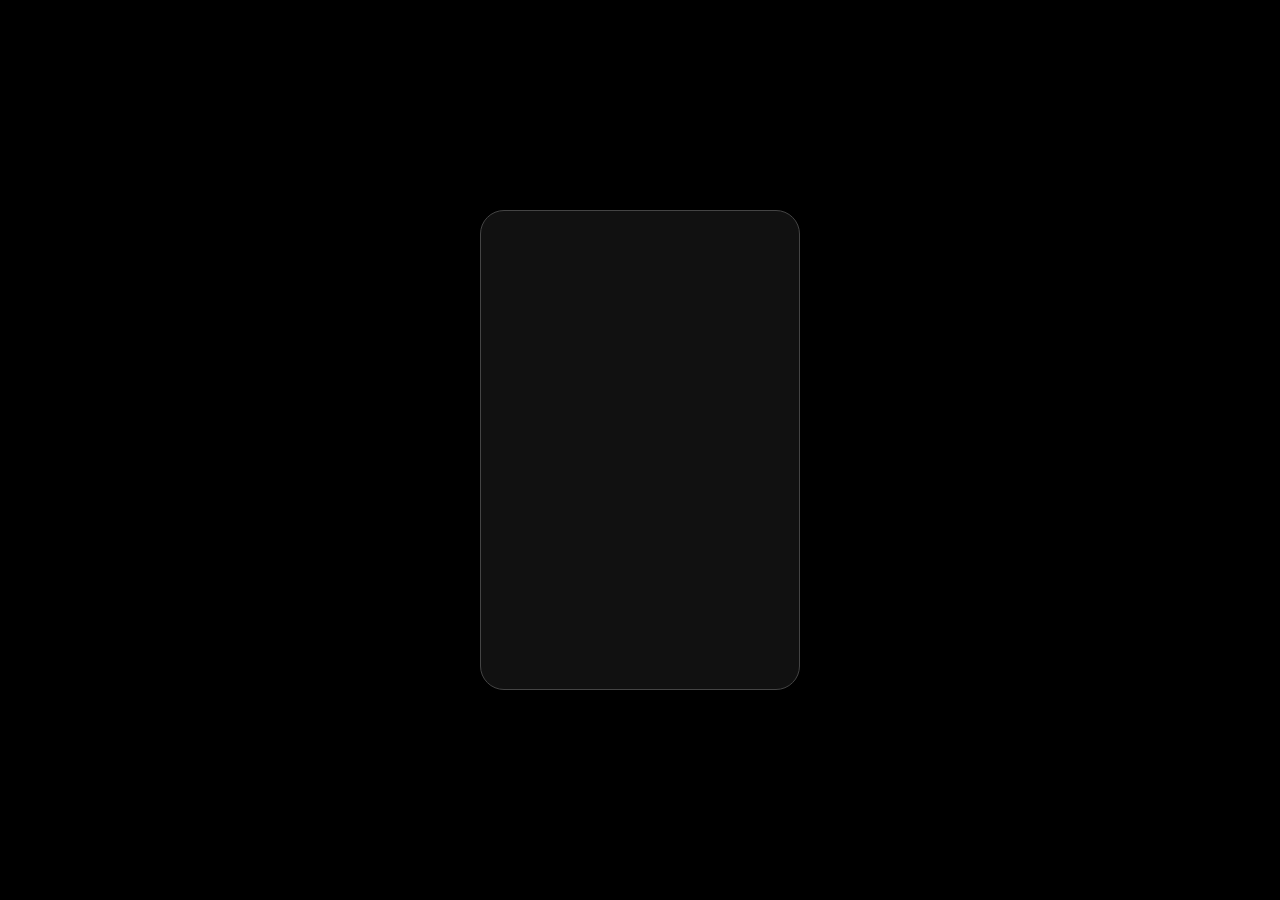
==== card.html @ e79b2617 "first" ====
<!DOCTYPE html>
<html lang="en">
<head>
  <meta charset="UTF-8" />
  <meta name="viewport" content="width=device-width, initial-scale=1.0" />
  <title>My Portfolio</title>

  <style>
    * {
      margin: 0;
      padding: 0;
      box-sizing: border-box;
    }

    body {
      min-height: 100vh;
      background: #000;
      display: flex;
      justify-content: center;
      align-items: center;
      font-family: Arial, sans-serif;
    }

    /* Centered vertical card */
    .portfolio-card {
      width: 320px;
      height: 480px;
      background: #111;
      border: 1px solid #444;
      border-radius: 24px;
      overflow: hidden;
    }
  </style>
</head>

<body>

  <div class="portfolio-card">
    <!-- Your lenticular photos will go here -->
  </div>

</body>
</html>
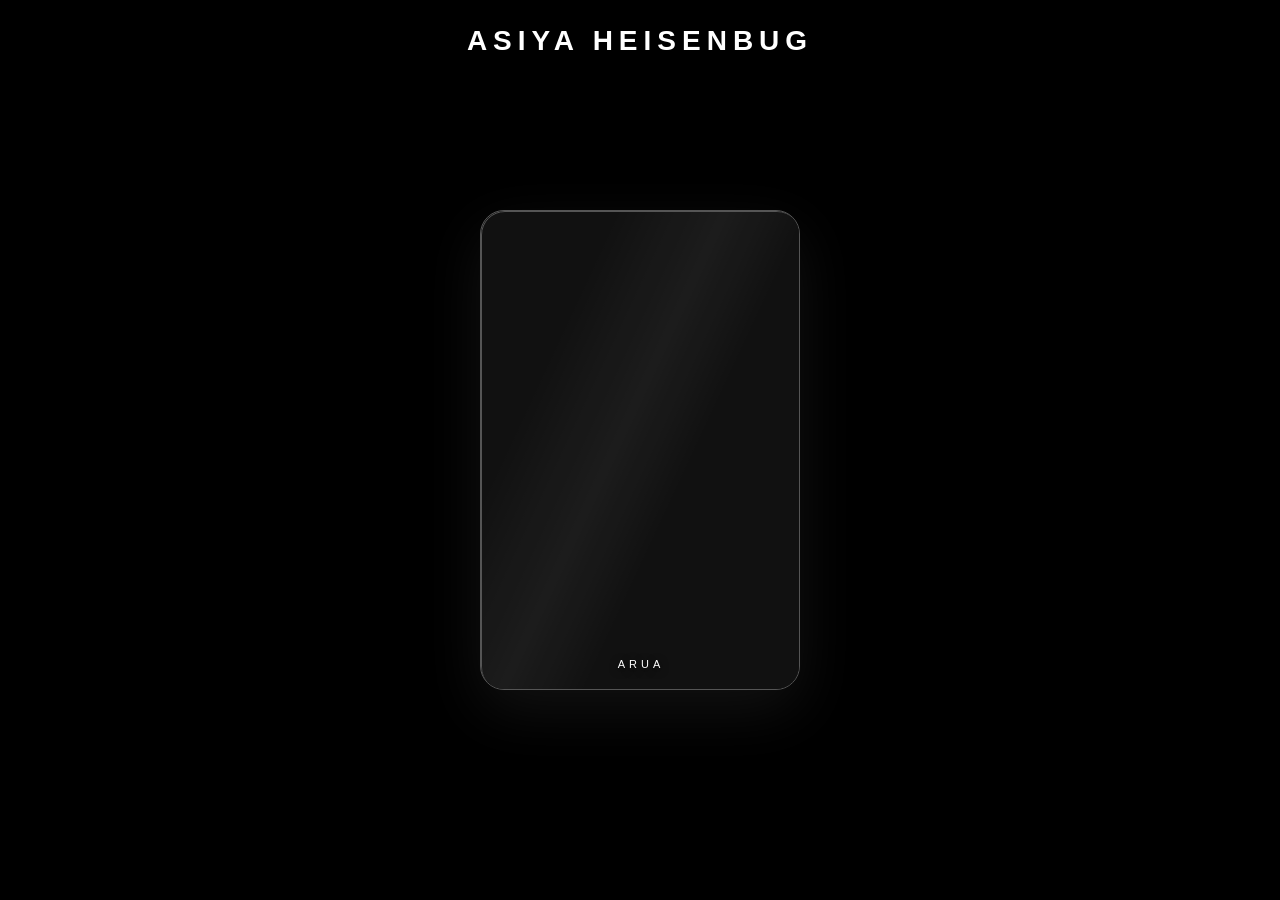
==== commit c7e665b1: "added transition" ====
--- a/card.html
+++ b/card.html
@@ -4,7 +4,7 @@
 <head>
   <meta charset="UTF-8" />
   <meta name="viewport" content="width=device-width, initial-scale=1.0" />
-  <title>My Portfolio</title>
+  <title>My Lenticular Portfolio</title>
 
   <style>
     * {
@@ -20,25 +20,245 @@
       justify-content: center;
       align-items: center;
       font-family: Arial, sans-serif;
-    }
-
-    /* Centered vertical card */
+      perspective: 1000px;
+      overflow: hidden;
+    }
+
     .portfolio-card {
       width: 320px;
       height: 480px;
+      position: relative;
+      overflow: hidden;
+      border-radius: 24px;
+      border: 1px solid #555;
       background: #111;
-      border: 1px solid #444;
-      border-radius: 24px;
-      overflow: hidden;
-    }
+      transform-style: preserve-3d;
+      transition: transform 0.12s ease-out;
+      box-shadow: 0 20px 60px #ffffff12;
+    }
+
+    canvas {
+      display: block;
+      width: 100%;
+      height: 100%;
+    }
+
+    .shine {
+      position: absolute;
+      inset: 0;
+      pointer-events: none;
+      border-radius: inherit;
+      background: linear-gradient(
+        115deg,
+        transparent 25%,
+        #ffffff18 45%,
+        transparent 60%
+      );
+      opacity: 0.5;
+      mix-blend-mode: screen;
+    }
+
+    .card-label {
+      position: absolute;
+      bottom: 20px;
+      left: 0;
+      width: 100%;
+      text-align: center;
+      color: white;
+      font-size: 11px;
+      letter-spacing: 4px;
+      text-transform: uppercase;
+      text-shadow: 0 2px 8px #000;
+      pointer-events: none;
+    }
+
+   
+.portfolio-title {
+  position: absolute;
+  top: 40px;
+  left: 50%;
+  transform: translateX(-50%);
+
+  color: #fff;
+  font-family: Impact,charcoal,sans-serif;
+  font-size: 28px;
+  top: 25px;
+  font-weight: 700;
+  letter-spacing: 6px;
+  text-align: center;
+  white-space: nowrap;
+}
+
   </style>
 </head>
-
 <body>
-
-  <div class="portfolio-card">
-    <!-- Your lenticular photos will go here -->
+<h1 class="portfolio-title">ASIYA HEISENBUG</h1>
+
+<div class="portfolio-card" id="card">
+  <div class="portfolio-card" id="card">
+    <canvas id="lenticular"></canvas>
+    <div class="shine"></div>
+    <div class="card-label">ARUA</div>
   </div>
 
+  <script>
+    const card = document.getElementById("card");
+    const canvas = document.getElementById("lenticular");
+    const ctx = canvas.getContext("2d");
+
+    const photoA = new Image();
+    const photoB = new Image();
+
+    photoA.src = "photo-a.jpg";
+    photoB.src = "photo-b.jpg";
+
+    // Size of each tiny grid cell, in pixels.
+    const CELL = 6;
+
+    let mouseX = 0;
+    let mouseY = 0;
+    let targetX = 0;
+    let targetY = 0;
+    let animationFrame = null;
+
+    function setupCanvas() {
+      const rect = card.getBoundingClientRect();
+
+      canvas.width = Math.round(rect.width);
+      canvas.height = Math.round(rect.height);
+
+      render();
+    }
+
+    // Prepare each photo at the exact canvas size.
+    function preparePhoto(image) {
+      const offscreen = document.createElement("canvas");
+      offscreen.width = canvas.width;
+      offscreen.height = canvas.height;
+
+      const c = offscreen.getContext("2d");
+
+      // Crop the photo to fill the card without stretching it.
+      const scale = Math.max(
+        canvas.width / image.width,
+        canvas.height / image.height
+      );
+
+      const width = image.width * scale;
+      const height = image.height * scale;
+      const x = (canvas.width - width) / 2;
+      const y = (canvas.height - height) / 2;
+
+      c.drawImage(image, x, y, width, height);
+      return offscreen;
+    }
+
+   
+function render() {
+  if (
+    !photoA.complete || !photoB.complete ||
+    !photoA.naturalWidth || !photoB.naturalWidth
+  ) return;
+
+  const a = preparePhoto(photoA);
+  const b = preparePhoto(photoB);
+
+  const w = canvas.width;
+  const h = canvas.height;
+
+  // At the center, show Photo A.
+  // Tilting either direction moves the transition forward.
+  const progress = Math.abs(mouseX);
+
+  ctx.clearRect(0, 0, w, h);
+
+  // Reveal B in narrow vertical strips from the
+  // side toward the opposite edge.
+  const stripWidth =4;
+  const revealWidth = progress * w;
+  const fromLeft = mouseX < 0;
+
+  ctx.drawImage(a, 0, 0);
+
+  for (let x = 0; x < w; x += stripWidth) {
+    const distance = fromLeft ? x : w - x;
+    const stripProgress = Math.max(
+      0,
+      Math.min(1, (revealWidth - distance) / 24)
+    );
+
+    if (stripProgress > 0) {
+      ctx.globalAlpha = stripProgress;
+      ctx.drawImage(
+        b,
+        x, 0, Math.min(stripWidth, w - x), h,
+        x, 0, Math.min(stripWidth, w - x), h
+      );
+      ctx.globalAlpha = 1;
+    }
+  }
+
+  // Fine lenticular ridges.
+  ctx.fillStyle = "#00000012";
+  for (let x = 0; x < w; x += 3) {
+    ctx.fillRect(x, 0, 1, h);
+  }
+}
+
+function animate() {
+  mouseX += (targetX - mouseX) * 0.12;
+  mouseY += (targetY - mouseY) * 0.12;
+
+  card.style.transform =
+    `rotateY(${mouseX * 18}deg) rotateX(${-mouseY * 10}deg)`;
+
+  render();
+
+  if (
+    Math.abs(targetX - mouseX) > 0.002 ||
+    Math.abs(targetY - mouseY) > 0.002
+  ) {
+    animationFrame = requestAnimationFrame(animate);
+  } else {
+    animationFrame = null;
+  }
+}
+
+
+    function updatePointer(clientX, clientY) {
+      const rect = card.getBoundingClientRect();
+
+      // Normalize mouse coordinates from -1 to +1.
+      targetX = Math.max(-1, Math.min(
+        1, ((clientX - rect.left) / rect.width) * 2 - 1
+      ));
+
+      targetY = Math.max(-1, Math.min(
+        1, ((clientY - rect.top) / rect.height) * 2 - 1
+      ));
+
+      if (!animationFrame) {
+        animationFrame = requestAnimationFrame(animate);
+      }
+    }
+
+    card.addEventListener("pointermove", (event) => {
+      updatePointer(event.clientX, event.clientY);
+    });
+
+    card.addEventListener("pointerleave", () => {
+      targetX = 0;
+      targetY = 0;
+
+      if (!animationFrame) {
+        animationFrame = requestAnimationFrame(animate);
+      }
+    });
+
+    photoA.onload = setupCanvas;
+    photoB.onload = setupCanvas;
+
+    window.addEventListener("resize", setupCanvas);
+  </script>
 </body>
 </html>
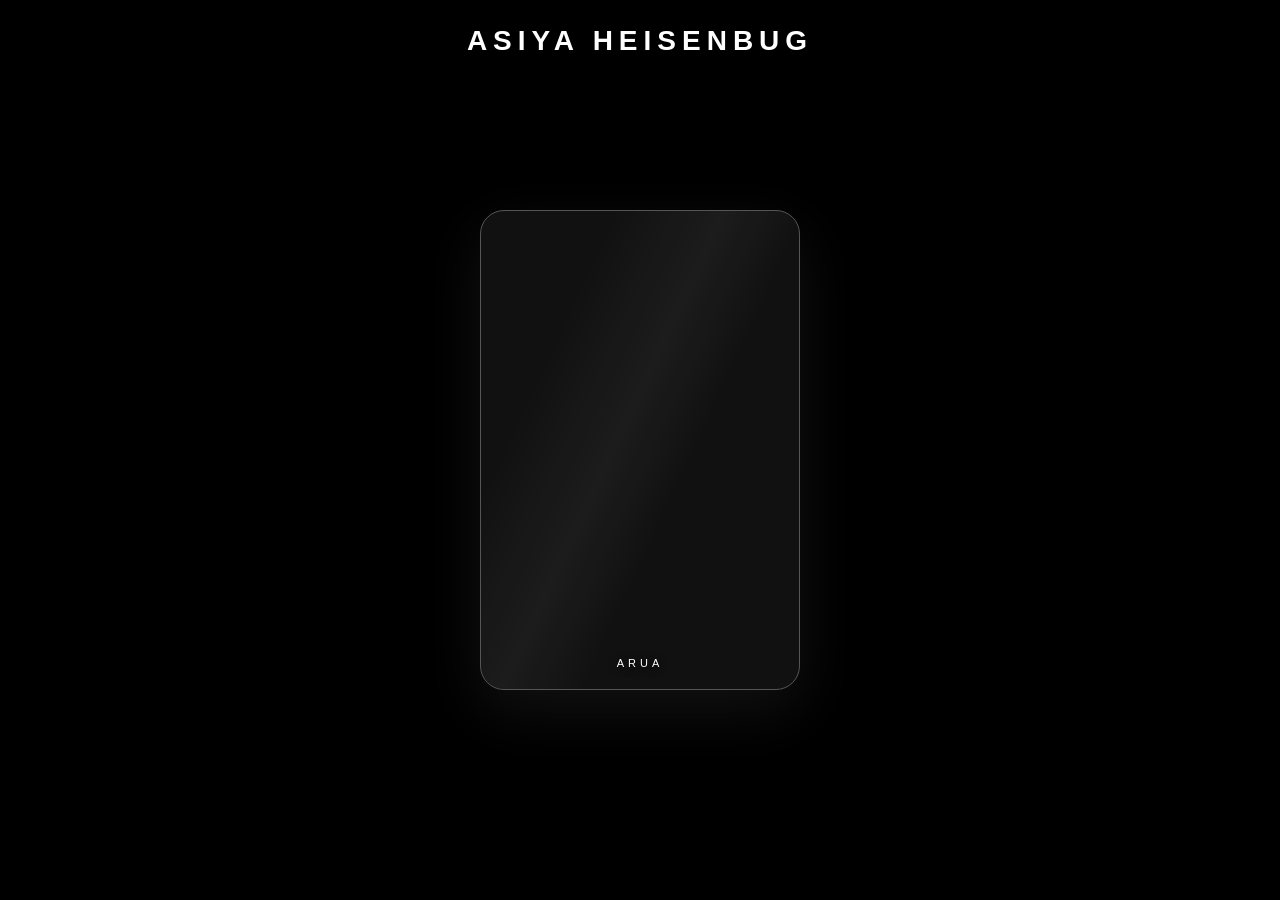
==== commit dc14bf09: "added seperate" ====
--- a/card.html
+++ b/card.html
@@ -5,260 +5,15 @@
   <meta charset="UTF-8" />
   <meta name="viewport" content="width=device-width, initial-scale=1.0" />
   <title>My Lenticular Portfolio</title>
-
-  <style>
-    * {
-      margin: 0;
-      padding: 0;
-      box-sizing: border-box;
-    }
-
-    body {
-      min-height: 100vh;
-      background: #000;
-      display: flex;
-      justify-content: center;
-      align-items: center;
-      font-family: Arial, sans-serif;
-      perspective: 1000px;
-      overflow: hidden;
-    }
-
-    .portfolio-card {
-      width: 320px;
-      height: 480px;
-      position: relative;
-      overflow: hidden;
-      border-radius: 24px;
-      border: 1px solid #555;
-      background: #111;
-      transform-style: preserve-3d;
-      transition: transform 0.12s ease-out;
-      box-shadow: 0 20px 60px #ffffff12;
-    }
-
-    canvas {
-      display: block;
-      width: 100%;
-      height: 100%;
-    }
-
-    .shine {
-      position: absolute;
-      inset: 0;
-      pointer-events: none;
-      border-radius: inherit;
-      background: linear-gradient(
-        115deg,
-        transparent 25%,
-        #ffffff18 45%,
-        transparent 60%
-      );
-      opacity: 0.5;
-      mix-blend-mode: screen;
-    }
-
-    .card-label {
-      position: absolute;
-      bottom: 20px;
-      left: 0;
-      width: 100%;
-      text-align: center;
-      color: white;
-      font-size: 11px;
-      letter-spacing: 4px;
-      text-transform: uppercase;
-      text-shadow: 0 2px 8px #000;
-      pointer-events: none;
-    }
-
-   
-.portfolio-title {
-  position: absolute;
-  top: 40px;
-  left: 50%;
-  transform: translateX(-50%);
-
-  color: #fff;
-  font-family: Impact,charcoal,sans-serif;
-  font-size: 28px;
-  top: 25px;
-  font-weight: 700;
-  letter-spacing: 6px;
-  text-align: center;
-  white-space: nowrap;
-}
-
-  </style>
+  <link rel="stylesheet" href="card.css" />
+  <script src="card.js" defer></script>
 </head>
 <body>
-<h1 class="portfolio-title">ASIYA HEISENBUG</h1>
-
-<div class="portfolio-card" id="card">
+  <h1 class="portfolio-title">ASIYA HEISENBUG</h1>
   <div class="portfolio-card" id="card">
     <canvas id="lenticular"></canvas>
     <div class="shine"></div>
     <div class="card-label">ARUA</div>
   </div>
-
-  <script>
-    const card = document.getElementById("card");
-    const canvas = document.getElementById("lenticular");
-    const ctx = canvas.getContext("2d");
-
-    const photoA = new Image();
-    const photoB = new Image();
-
-    photoA.src = "photo-a.jpg";
-    photoB.src = "photo-b.jpg";
-
-    // Size of each tiny grid cell, in pixels.
-    const CELL = 6;
-
-    let mouseX = 0;
-    let mouseY = 0;
-    let targetX = 0;
-    let targetY = 0;
-    let animationFrame = null;
-
-    function setupCanvas() {
-      const rect = card.getBoundingClientRect();
-
-      canvas.width = Math.round(rect.width);
-      canvas.height = Math.round(rect.height);
-
-      render();
-    }
-
-    // Prepare each photo at the exact canvas size.
-    function preparePhoto(image) {
-      const offscreen = document.createElement("canvas");
-      offscreen.width = canvas.width;
-      offscreen.height = canvas.height;
-
-      const c = offscreen.getContext("2d");
-
-      // Crop the photo to fill the card without stretching it.
-      const scale = Math.max(
-        canvas.width / image.width,
-        canvas.height / image.height
-      );
-
-      const width = image.width * scale;
-      const height = image.height * scale;
-      const x = (canvas.width - width) / 2;
-      const y = (canvas.height - height) / 2;
-
-      c.drawImage(image, x, y, width, height);
-      return offscreen;
-    }
-
-   
-function render() {
-  if (
-    !photoA.complete || !photoB.complete ||
-    !photoA.naturalWidth || !photoB.naturalWidth
-  ) return;
-
-  const a = preparePhoto(photoA);
-  const b = preparePhoto(photoB);
-
-  const w = canvas.width;
-  const h = canvas.height;
-
-  // At the center, show Photo A.
-  // Tilting either direction moves the transition forward.
-  const progress = Math.abs(mouseX);
-
-  ctx.clearRect(0, 0, w, h);
-
-  // Reveal B in narrow vertical strips from the
-  // side toward the opposite edge.
-  const stripWidth =4;
-  const revealWidth = progress * w;
-  const fromLeft = mouseX < 0;
-
-  ctx.drawImage(a, 0, 0);
-
-  for (let x = 0; x < w; x += stripWidth) {
-    const distance = fromLeft ? x : w - x;
-    const stripProgress = Math.max(
-      0,
-      Math.min(1, (revealWidth - distance) / 24)
-    );
-
-    if (stripProgress > 0) {
-      ctx.globalAlpha = stripProgress;
-      ctx.drawImage(
-        b,
-        x, 0, Math.min(stripWidth, w - x), h,
-        x, 0, Math.min(stripWidth, w - x), h
-      );
-      ctx.globalAlpha = 1;
-    }
-  }
-
-  // Fine lenticular ridges.
-  ctx.fillStyle = "#00000012";
-  for (let x = 0; x < w; x += 3) {
-    ctx.fillRect(x, 0, 1, h);
-  }
-}
-
-function animate() {
-  mouseX += (targetX - mouseX) * 0.12;
-  mouseY += (targetY - mouseY) * 0.12;
-
-  card.style.transform =
-    `rotateY(${mouseX * 18}deg) rotateX(${-mouseY * 10}deg)`;
-
-  render();
-
-  if (
-    Math.abs(targetX - mouseX) > 0.002 ||
-    Math.abs(targetY - mouseY) > 0.002
-  ) {
-    animationFrame = requestAnimationFrame(animate);
-  } else {
-    animationFrame = null;
-  }
-}
-
-
-    function updatePointer(clientX, clientY) {
-      const rect = card.getBoundingClientRect();
-
-      // Normalize mouse coordinates from -1 to +1.
-      targetX = Math.max(-1, Math.min(
-        1, ((clientX - rect.left) / rect.width) * 2 - 1
-      ));
-
-      targetY = Math.max(-1, Math.min(
-        1, ((clientY - rect.top) / rect.height) * 2 - 1
-      ));
-
-      if (!animationFrame) {
-        animationFrame = requestAnimationFrame(animate);
-      }
-    }
-
-    card.addEventListener("pointermove", (event) => {
-      updatePointer(event.clientX, event.clientY);
-    });
-
-    card.addEventListener("pointerleave", () => {
-      targetX = 0;
-      targetY = 0;
-
-      if (!animationFrame) {
-        animationFrame = requestAnimationFrame(animate);
-      }
-    });
-
-    photoA.onload = setupCanvas;
-    photoB.onload = setupCanvas;
-
-    window.addEventListener("resize", setupCanvas);
-  </script>
 </body>
 </html>
--- a/card.css
+++ b/card.css
@@ -0,0 +1,78 @@
+* {
+  margin: 0;
+  padding: 0;
+  box-sizing: border-box;
+}
+
+body {
+  min-height: 100vh;
+  background: #000;
+  display: flex;
+  justify-content: center;
+  align-items: center;
+  font-family: Arial, sans-serif;
+  perspective: 1000px;
+  overflow: hidden;
+}
+
+.portfolio-card {
+  width: 320px;
+  height: 480px;
+  position: relative;
+  overflow: hidden;
+  border-radius: 24px;
+  border: 1px solid #555;
+  background: #111;
+  transform-style: preserve-3d;
+  transition: transform 0.12s ease-out;
+  box-shadow: 0 20px 60px #ffffff12;
+}
+
+canvas {
+  display: block;
+  width: 100%;
+  height: 100%;
+}
+
+.shine {
+  position: absolute;
+  inset: 0;
+  pointer-events: none;
+  border-radius: inherit;
+  background: linear-gradient(
+    115deg,
+    transparent 25%,
+    #ffffff18 45%,
+    transparent 60%
+  );
+  opacity: 0.5;
+  mix-blend-mode: screen;
+}
+
+.card-label {
+  position: absolute;
+  bottom: 20px;
+  left: 0;
+  width: 100%;
+  text-align: center;
+  color: white;
+  font-size: 11px;
+  letter-spacing: 4px;
+  text-transform: uppercase;
+  text-shadow: 0 2px 8px #000;
+  pointer-events: none;
+}
+
+.portfolio-title {
+  position: absolute;
+  top: 25px;
+  left: 50%;
+  transform: translateX(-50%);
+  color: #fff;
+  font-family: Impact, Charcoal, sans-serif;
+  font-size: 28px;
+  font-weight: 700;
+  letter-spacing: 6px;
+  text-align: center;
+  white-space: nowrap;
+}
